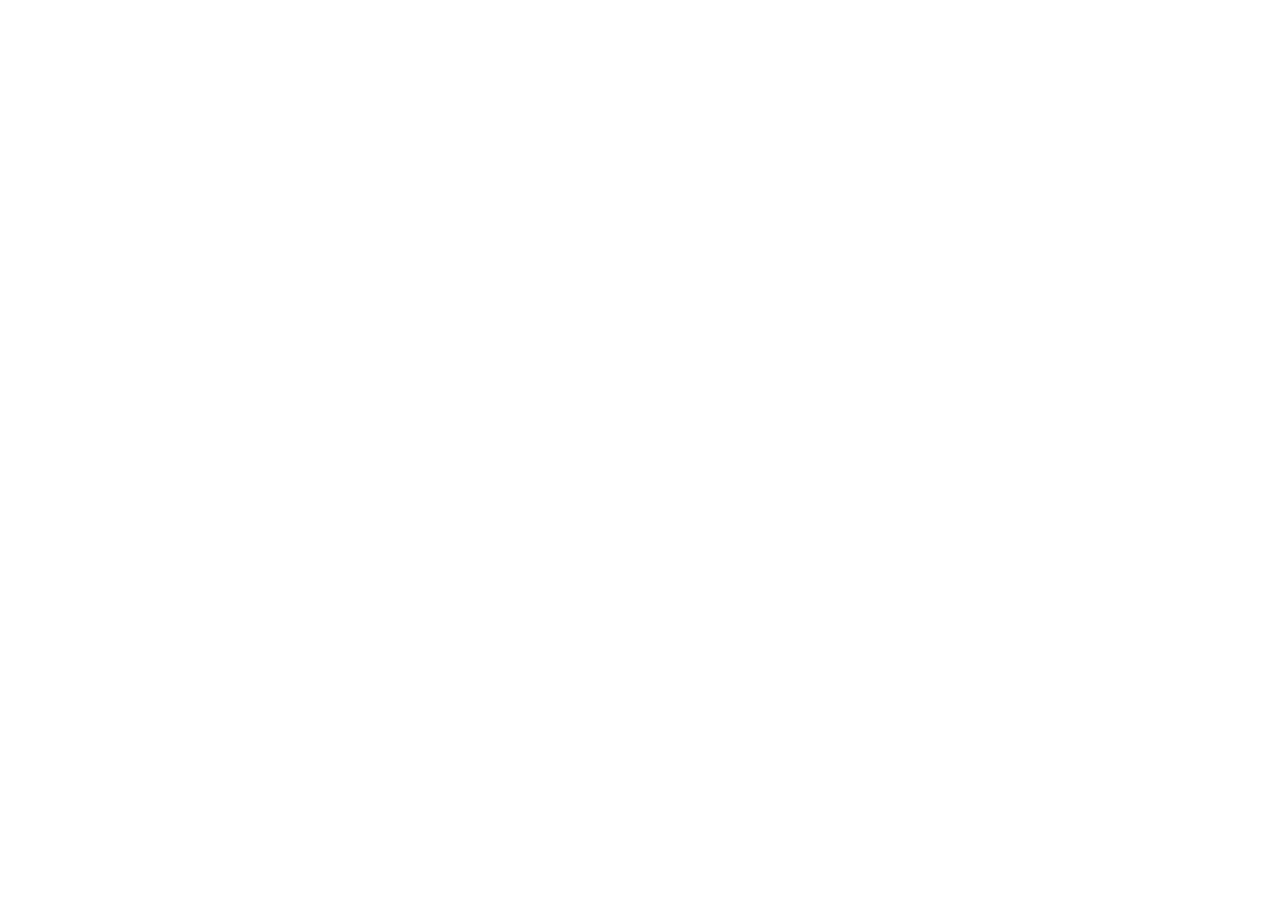
==== index.html @ c9e82a79 "Passando pra nuvem" ====
<!DOCTYPE html>
<html lang="pt-BR">
<head>
    <meta charset="UTF-8">
    <meta http-equiv="X-UA-Compatible" content="IE=edge">
    <meta name="viewport" content="width=device-width, initial-scale=1.0">
    <title>Menu Hambúrguer</title>
    <link rel="stylesheet" href="./css/estilo.css">
</head>
<body>
    
</body>
</html>
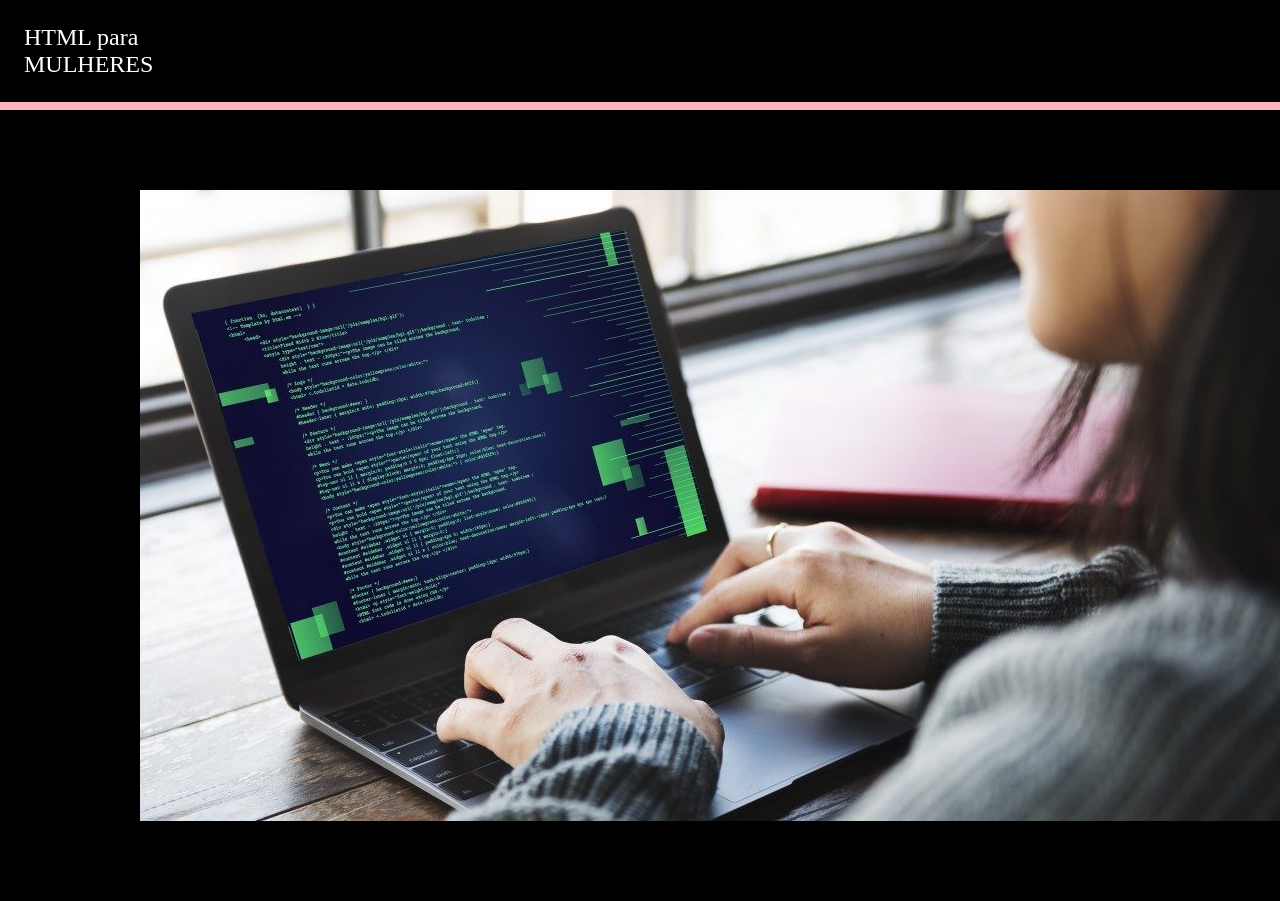
==== commit 57c38176: "Quase pronto!" ====
--- a/index.html
+++ b/index.html
@@ -4,10 +4,40 @@
     <meta charset="UTF-8">
     <meta http-equiv="X-UA-Compatible" content="IE=edge">
     <meta name="viewport" content="width=device-width, initial-scale=1.0">
-    <title>Menu Hambúrguer</title>
+    <title>Site com Menu</title>
     <link rel="stylesheet" href="./css/estilo.css">
+    <link rel="stylesheet" href="./css/menu.css">
 </head>
 <body>
-    
+    <header>
+        <div>
+            <h2>HTML para MULHERES</h2>
+        </div>
+        <nav>
+            <input id="menu-toggle" type="checkbox" />
+            <label for="menu-toggle">
+                <div class="menu-hamburguer">
+                    <span class="menu-hamburguer"></span>
+                </div>
+            </label>
+            <ul>
+                <li>
+                    <a href="formulario.html">Formulários</a>
+                </li>
+                <li>
+                    <a href="tabela1.html">Tabelas</a>
+                </li>
+                <li>
+                    <a href="login.html">Faça Login</a>
+                </li>
+                <li>
+                    <a href="cadastro.html">Cadastre-se</a>
+                </li>
+            </ul>
+        </nav>
+    </header>
+    <main class="foto">
+        <img src="./img/programadora.jpg" alt="Imagem de fundo">
+    </main>
 </body>
 </html>
--- a/css/estilo.css
+++ b/css/estilo.css
@@ -0,0 +1,64 @@
+* {
+    font-family:'Gabriela';
+    box-sizing: border-box;
+    margin: 0;
+    margin-top: 0;
+    padding: 0;
+    outline: 0;
+    font-weight: 400;
+    font-style: normal;
+}
+
+body {background-color:black;}
+
+.content {
+    width: 100%;
+    max-width: 1372px;
+    margin: 0;
+}
+
+:root {
+    --white: #ffffff;
+    --black: #000000;
+    --primary: #CC33CC;
+    --secondary: #CC6633;
+    --third:#CC3366;
+    --thirdLight: lightpink;
+}
+
+header {
+    display: flex;
+    border-bottom: 0.5rem solid var(--thirdLight);
+}
+header div h2{
+  margin: 1.5rem;
+  width: 100%;
+  display: flex;
+  align-items: center;
+  justify-content: center;  
+  color: var(--white)
+}
+header nav {
+    width: 100%;
+    display: flex;
+    justify-content: flex-end;
+}
+header nav ul {
+  list-style-type: none;
+  display: flex;
+  align-items: center;
+}
+header ul li {
+  margin: 0 1rem;
+}
+header ul li a {
+  text-decoration: none;
+  color: var(--primary);
+} 
+main.foto {
+  margin: 5rem;
+  width: 100%;
+  display: flex;
+  justify-content: center;
+  align-items: center;
+}
--- a/css/menu.css
+++ b/css/menu.css
@@ -0,0 +1,106 @@
+header nav input#menu-toggle {
+    display: none;
+  }
+  
+header nav ul {
+    display: none;
+    background-color: white;
+   }
+header nav ul li {
+    text-align: left;
+    margin: 1rem;
+    }
+header nav label[for="menu-toggle"] {
+    display: flex;
+    flex: 1;
+    justify-content: flex-end;
+}
+header nav label[for="menu-toggle"] div.menu-hamburger {
+    border: 1px solid white;
+    width: 35px;
+    height: 15px;
+    margin: 15px 2px 5px 5px;
+    cursor: pointer;
+}
+header nav label[for="menu-toggle"] div.menu-hamburger span.hamburger {
+    position: relative;
+    display: block;
+    background-color: white;
+    width: 30px;
+    height: 2px;
+}
+header nav label[for="menu-toggle"] div.menu-hamburger span.hamburger:before,
+header nav label[for="menu-toggle"] div.menu-hamburger span.hamburger:after {
+    position: absolute;
+    display: block;
+    background-color: white;
+    width: 100%;
+    height: 100%;
+    content: "";
+}
+header nav label[for="menu-toggle"] div.menu-hamburger span.hamburger:before {
+    top: -10px;
+}
+header nav label[for="menu-toggle"] div.menu-hamburger span.hamburger:after {
+    bottom: -10px;
+}
+header nav input:checked ~ ul {
+    display: block;
+    animation: fade-in 1s;
+}
+header
+nav
+input:checked
+~ label[for="menu-toggle"]
+div.menu-hamburger
+span.hamburger {
+  transform: rotate(45deg);
+  transition: 0.5s;
+}
+header
+  nav
+  input:checked
+  ~ label[for="menu-toggle"]
+  div.menu-hamburger
+  span.hamburger:before,
+header
+  nav
+  input:checked
+  ~ label[for="menu-toggle"]
+  div.menu-hamburger
+  span.hamburger:after {
+  transform: rotate(90deg);
+  transition: 0.5s;
+}
+header
+  nav
+  input:checked
+  ~ label[for="menu-toggle"]
+  div.menu-hamburger
+  span.hamburger:before {
+  top: 0px;
+}
+header
+  nav
+  input:checked
+  ~ label[for="menu-toggle"]
+  div.menu-hamburger
+  span.hamburger:after {
+  bottom: 0px;
+}
+@keyframes fade-in {
+  from {
+    opacity: 0;
+  }
+  to {
+    opacity: 1;
+  }
+}
+@keyframes fade-out {
+  from {
+    opacity: 1;
+  }
+  to {
+    opacity: 0;
+  }
+}
